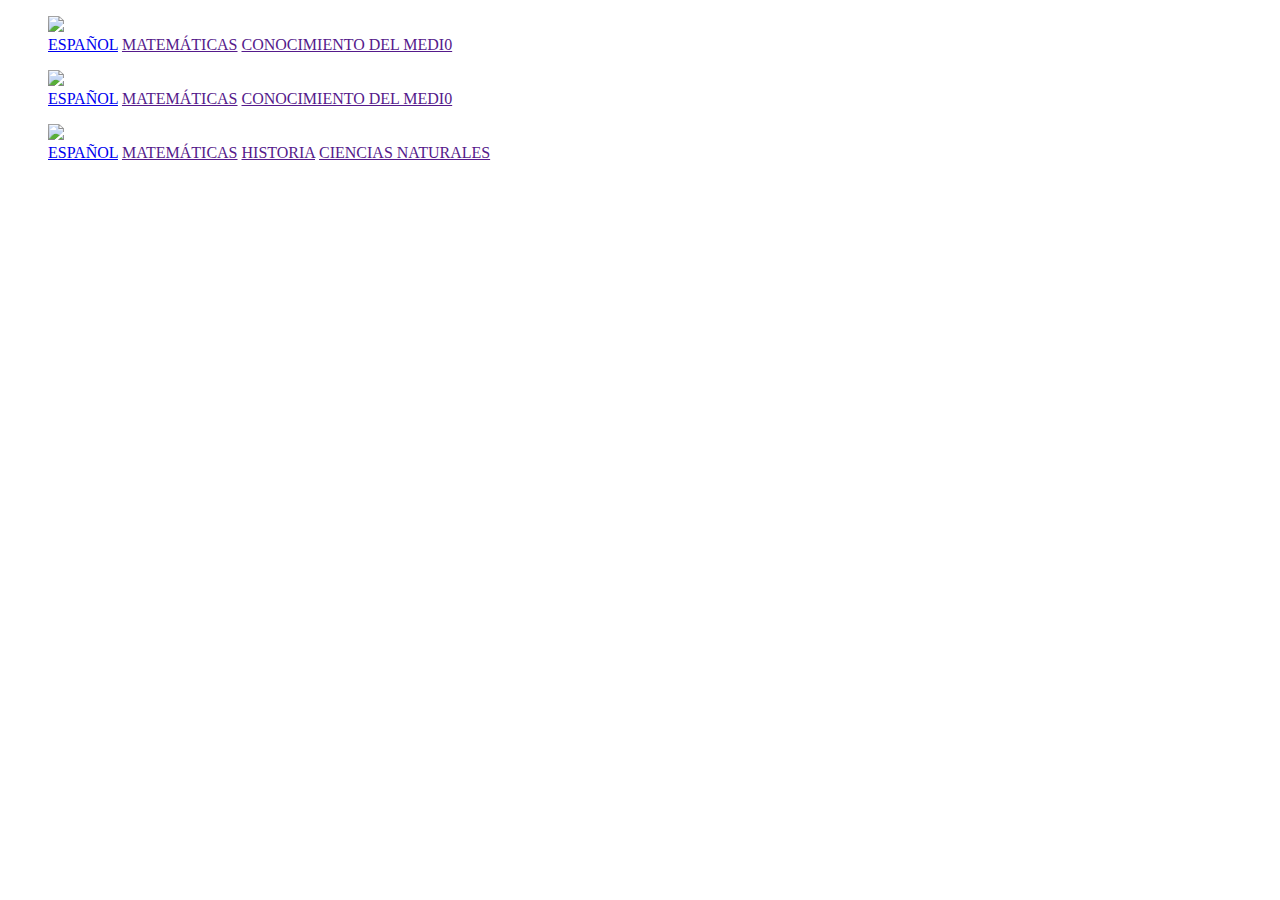
==== public/html/grados.html @ f41b3b44 "MVC Organizacion de carpetas" ====
<!DOCTYPE html>
<html lang="es">
<head>
	<title>GRADOS</title>
	<meta charset="UTF-8">
	<meta name="viewport" content="width=device-width, user-scalable=no, initial-scale=1, maximum-scale=1, minimum-scale=1">
	<link rel="stylesheet"  href="css/tabla.css">
</head>
<body background="imgs/mar.png">
	
	<div class="contenedor">
		<div class="contenedor_grados">
			<figure>
				<img src="imgs/1G.png" class="frontal">
				<figcaption class="trasera">
					<a href="menu.html">ESPAÑOL</a>
					<a href="">MATEMÁTICAS</a>
					<a href="">CONOCIMIENTO DEL MEDI0</a>
				</figcaption>
			</figure>
		</div>

		<div class="contenedor_grados">
			<figure>
				<img src="imgs/1G.png" class="frontal">
				<figcaption class="trasera">
					<a href="menu.html">ESPAÑOL</a>
					<a href="">MATEMÁTICAS</a>
					<a href="">CONOCIMIENTO DEL MEDI0</a>
				</figcaption>
			</figure>
		</div>

		<div class="contenedor_grados">
			<figure>
				<img src="imgs/1G.png" class="frontal">
				<figcaption class="trasera">
					<a href="menu.html">ESPAÑOL</a>
					<a href="">MATEMÁTICAS</a>
					<a href="">HISTORIA</a>
					<a href="">CIENCIAS NATURALES</a>
				</figcaption>
			</figure>
		</div>
	
	<div class="estrella"></div>
	<div class="estrella"></div>
	<div class="estrella"></div>
	<div class="estrella"></div>
	<div class="estrella"></div>
	<div class="estrella"></div>
	<div class="estrella"></div>
	<div class="estrella"></div>
	<div class="estrella"></div>
	<div class="estrella"></div>
	<div class="estrella"></div>
	<div class="estrella"></div>
	<div class="estrella"></div>
	<script src="atras.js"></script>
</body>
</html>
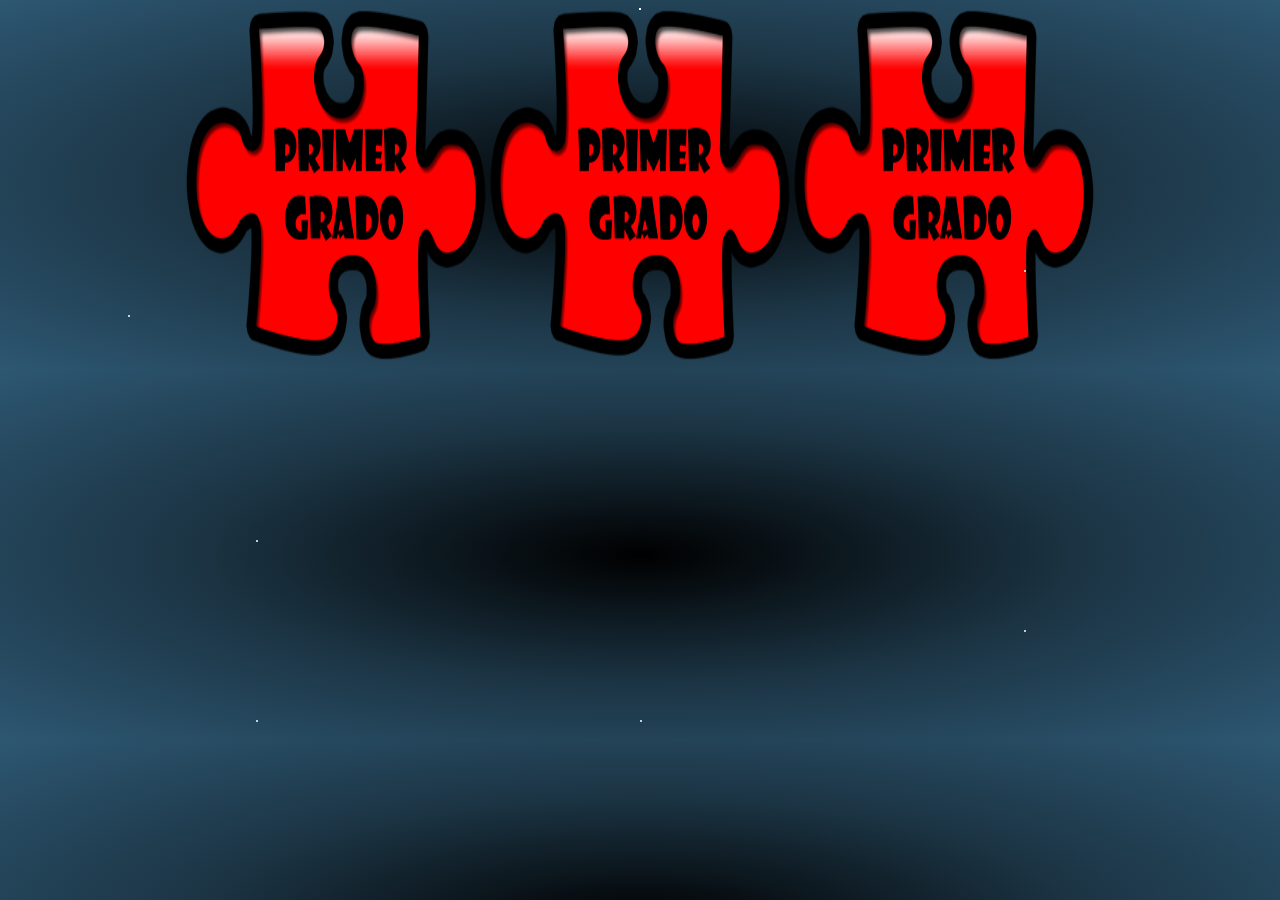
==== commit bf74576b: "index2" ====
--- a/public/html/grados.html
+++ b/public/html/grados.html
@@ -4,14 +4,14 @@
 	<title>GRADOS</title>
 	<meta charset="UTF-8">
 	<meta name="viewport" content="width=device-width, user-scalable=no, initial-scale=1, maximum-scale=1, minimum-scale=1">
-	<link rel="stylesheet"  href="css/tabla.css">
+	<link rel="stylesheet"  href="../css/CssTtabla.css">
 </head>
-<body background="imgs/mar.png">
+<body background="../imgs/1G.png">
 	
 	<div class="contenedor">
 		<div class="contenedor_grados">
 			<figure>
-				<img src="imgs/1G.png" class="frontal">
+				<img src="../imgs/1G.png" class="frontal">
 				<figcaption class="trasera">
 					<a href="menu.html">ESPAÑOL</a>
 					<a href="">MATEMÁTICAS</a>
@@ -22,7 +22,7 @@
 
 		<div class="contenedor_grados">
 			<figure>
-				<img src="imgs/1G.png" class="frontal">
+				<img src="../imgs/1G.png" class="frontal">
 				<figcaption class="trasera">
 					<a href="menu.html">ESPAÑOL</a>
 					<a href="">MATEMÁTICAS</a>
@@ -33,7 +33,7 @@
 
 		<div class="contenedor_grados">
 			<figure>
-				<img src="imgs/1G.png" class="frontal">
+				<img src="../imgs/1G.png" class="frontal">
 				<figcaption class="trasera">
 					<a href="menu.html">ESPAÑOL</a>
 					<a href="">MATEMÁTICAS</a>
--- a/public/css/CssTtabla.css
+++ b/public/css/CssTtabla.css
@@ -0,0 +1,169 @@
+*{
+	margin: 0;
+	padding: 0;
+	-webkit-box-sizing: border-box;
+	-moz-box-sizing: border-box;
+	box-sizing: border-box;
+}
+
+
+.contenedor{
+	max-width: 1200px;
+	margin: 8px auto;
+	display: flex;
+	flex-direction: row;
+	flex-wrap: wrap;
+	justify-content: center;
+}
+
+.contenedor_grados{
+	margin: 2px;
+}
+
+.contenedor_grados:hover figure{
+	-webkit-transform: perspective(600px) rotateY(180deg);
+	-ms-transform: perspective(600px) rotateY(180deg);
+	-o-transform: perspective(600px) rotateY(180deg);
+	transform: perspective(600px) rotateY(180deg);
+
+}
+figure{
+	width: 300px;
+	height: 350px;
+    margin: 0;
+    position: relative;
+    transition: all ease .5s;
+    transform-style: preserve-3d;
+    transform: perspective(600px) rotateY(0deg);
+}
+
+figure .frontal,
+figure .trasera{
+	width: 100%;
+	height: 100%;
+	transition: all ease .5s;
+}
+
+figure .frontal{
+	display: block;
+	backface-visibility: hidden;
+}
+
+figure .trasera{
+	background: green;
+	position: absolute;
+	top: 0;
+	padding: 1px;
+	color: #000000;
+	transform: perspective(600px) rotateY(180deg);
+	backface-visibility: hidden;
+	overflow: auto;
+}
+
+
+@font-face {
+font-family: 'PhantomBold';
+src: url('../font/PhantomBold.ttf');
+}
+a{
+	font-family: 'PhantomBold';
+    display: block;
+    padding: 15px 20px;
+    color: #000000;
+    text-decoration: none;
+    font-size: 28px;
+}
+a:hover{
+background: #369681;
+color: white;
+}
+
+body{
+	background: -webkit-radial-gradient(
+		#000000,
+		#1c3545,
+		#2d5772
+		);
+}
+
+.estrella{
+	width: 2px;
+	height: 2px;
+	background: #fff;
+	position: absolute;
+	border-radius: 50%;
+}
+
+.estrella:nth-child(1){
+	top: 20%;
+	left: 50%;
+}
+
+.estrella:nth-child(2){
+	top: 30%;
+	left: 30%;
+}
+
+.estrella:nth-child(3){
+	top: 90%;
+	left: 90%;
+}
+
+.estrella:nth-child(4){
+	top: 80%;
+	left: 20%;
+}
+
+.estrella:nth-child(5){
+	top: 30%;
+	left: 80%;
+}
+
+.estrella:nth-child(6){
+	top: 70%;
+	left: 80%;
+}
+
+.estrella:nth-child(7){
+	top: 80%;
+	left: 50%;
+}
+
+.estrella:nth-child(8){
+	top: 35%;
+	left: 10%;
+}
+
+.estrella:nth-child(9){
+	top: 60%;
+	left: 20%;
+}
+
+
+
+.estrella:nth-child(2n) {
+	-webkit-animation: estrella-par 2s infinite;
+}
+
+@-webkit-keyframes estrella-par{
+	0%, 90%{
+		box-shadow: 0 0 3px 3px rgba(255,255,255,.3);
+	}
+	100%{
+		box-shadow: 0 0 16px 16px rgba(255,255,255,.3);
+	}
+}
+
+
+.estrella:nth-child(2n+1){
+	-webkit-animation: estrella-ipar 2s infinite;
+}
+
+@-webkit-keyframes estrella-ipar{
+	0%, 35%, 50%{
+		box-shadow: 0 0 3px 3px rgba(255,255,255,.3);
+	}
+	45%{
+		box-shadow: 0 0 16px 16px rgba(255,255,255,.3);
+	}
+}